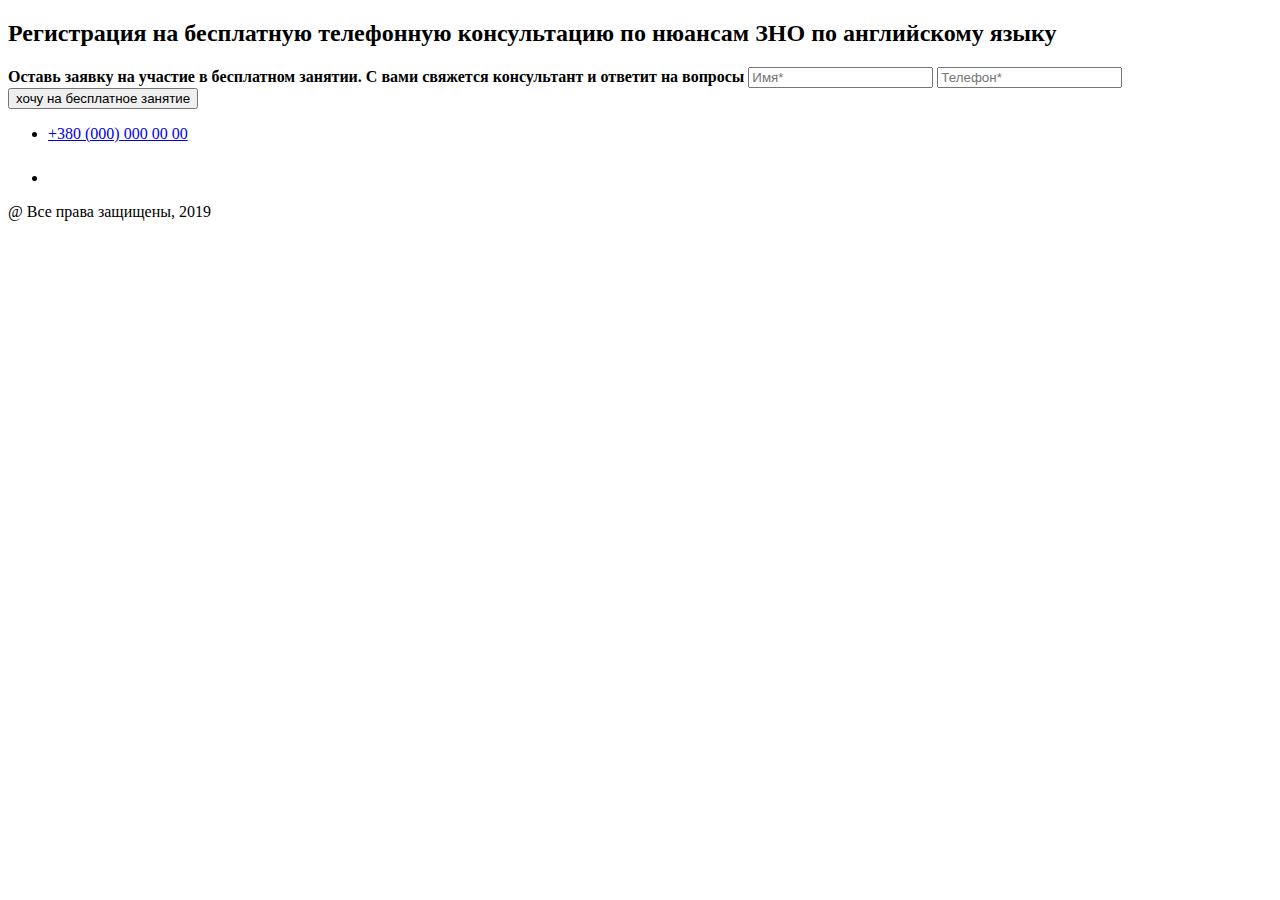
==== src/partials/footer.html @ a652c37c "Merge branch 'footer' into dev" ====
<!DOCTYPE html>
<section class="footer">
  <div class="registration">
    <h2 class="footer-title">
      Регистрация на <strong class="footer-accent"> бесплатную </strong> телефонную <strong class="footer-accent"> консультацию </strong> по нюансам ЗНО
      по английскому языку
    </h2>
    <form method="POST" class="footer-form" autocomplete="off" >
      <b class="footer-text">
        Оставь заявку на участие в <span class="footer-accent"> бесплатном занятии. </span> 
        С вами свяжется консультант и ответит на вопросы
      </b>
      <label class="form-field">
        <input type="text" name="name" class="modal-input name" placeholder="Имя&ast;" />
      </label>
      <label class="form-field">
        <input type="tel" name="tel" class="modal-input" placeholder="Телефон&ast;"/>
      </label>
      <button type="submit" class="footer-button btn">
        хочу на бесплатное занятие
      </button>
    </form>
  </div>
  <div class="contacts">
    <!-- Logo -->
    <ul class="contacts-list list">
      <li>
        <a href="tel:+380000000000" class="tel link">
           +380 (000) 000 00 00
        </a>
      </li>
      <li>
        <a href="#" class="insta link">
          <svg class="icon-insta" height="40" width="40" aria-label="Cылка на инстаграм"> <use href="./images/footer-images/instagram.svg"></use> </svg>
        </a>
      </li>
    </ul>
  </div>
  <div class="rights">
    <p class="rights-text">
      &commat; Все права защищены, 2019
    </p>
  </div>
</section>
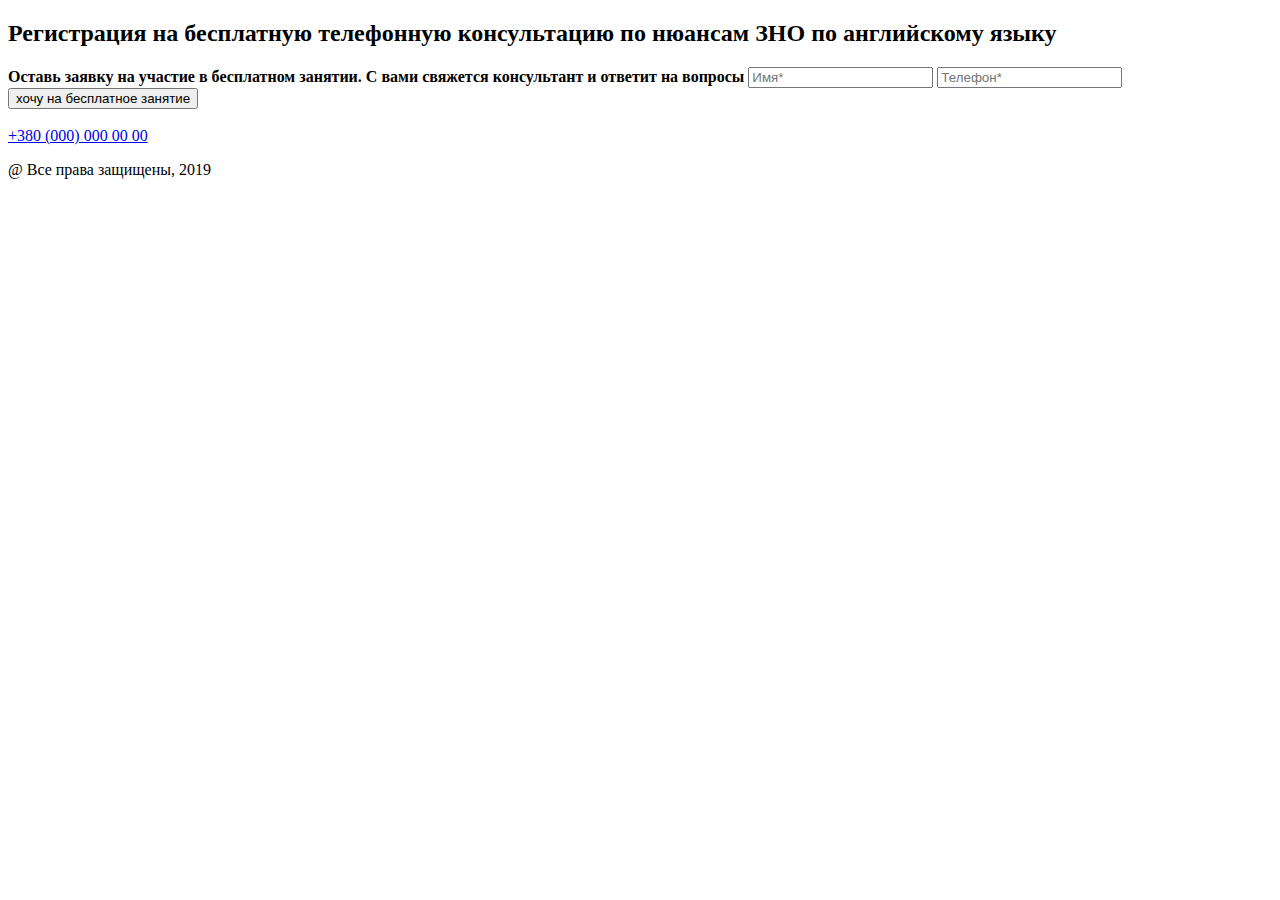
==== commit 90baa87f: "Черный desktop" ====
--- a/src/partials/footer.html
+++ b/src/partials/footer.html
@@ -1,43 +1,74 @@
 <!DOCTYPE html>
 <section class="footer">
-  <div class="registration">
-    <h2 class="footer-title">
-      Регистрация на <strong class="footer-accent"> бесплатную </strong> телефонную <strong class="footer-accent"> консультацию </strong> по нюансам ЗНО
-      по английскому языку
-    </h2>
-    <form method="POST" class="footer-form" autocomplete="off" >
-      <b class="footer-text">
-        Оставь заявку на участие в <span class="footer-accent"> бесплатном занятии. </span> 
-        С вами свяжется консультант и ответит на вопросы
-      </b>
-      <label class="form-field">
-        <input type="text" name="name" class="modal-input name" placeholder="Имя&ast;" />
-      </label>
-      <label class="form-field">
-        <input type="tel" name="tel" class="modal-input" placeholder="Телефон&ast;"/>
-      </label>
-      <button type="submit" class="footer-button btn">
-        хочу на бесплатное занятие
-      </button>
-    </form>
+  <div class="registration" id="callback" >
+    <div class="registration-container container">
+      <h2 class="footer-title">
+        Регистрация на <strong class="footer-accent"> бесплатную </strong> телефонную <strong class="footer-accent"> консультацию </strong> по нюансам ЗНО
+        по английскому языку
+      </h2>
+      <form method="POST" class="footer-form" autocomplete="off" >
+        <b class="footer-text">
+          Оставь заявку на участие в <span class="footer-accent"> бесплатном занятии. </span> 
+          С вами свяжется консультант и ответит на вопросы
+        </b>
+        <label class="form-field">
+          <input type="text" name="name" class="modal-input name" placeholder="Имя&ast;" />
+        </label>
+        <label class="form-field">
+          <input type="tel" name="tel" class="modal-input" placeholder="Телефон&ast;"/>
+        </label>
+        <button type="submit" class="footer-button btn">
+          хочу на бесплатное занятие
+        </button>
+      </form>
+    </div>
   </div>
-  <div class="contacts">
-    <!-- Logo -->
-    <ul class="contacts-list list">
-      <li>
-        <a href="tel:+380000000000" class="tel link">
-           +380 (000) 000 00 00
-        </a>
-      </li>
-      <li>
-        <a href="#" class="insta link">
-          <svg class="icon-insta" height="40" width="40" aria-label="Cылка на инстаграм"> <use href="./images/footer-images/instagram.svg"></use> </svg>
-        </a>
-      </li>
-    </ul>
+  <div class="contacts container" id="contact" >
+      <div class="footer-logo-position">
+          <a href="#" class="footer-logo">
+            <picture>
+              <source
+                srcset="
+                  ./images/logo/logo-black-t.webp    1x,
+                  ./images/logo/logo-black-t@2x.webp 2x
+                "
+                media="(min-width: 768px)"
+                type="image/webp"
+              />
+              <source
+                srcset="
+                  ./images/logo/logo-black.webp    1x,
+                  ./images/logo/logo-black@2x.webp 2x
+                "
+                type="image/webp"
+              />
+              <source
+                srcset="
+                  ./images/logo/logo-black-t.png    1x,
+                  ./images/logo/logo-black-t@2x.png 2x
+                "
+                media="(min-width: 768px)"
+              />
+              <source
+                srcset="
+                  ./images/logo/logo-black.png    1x,
+                  ./images/logo/logo-black@2x.png 2x
+                "
+              />
+      
+              <img src="./images/logo/logo-black.png" alt="" />
+            </picture>
+          </a>
+      </div>
+      <div class="footer-links">
+      <a href="tel:+380000000000" class="tel link">
+         +380 (000) 000 00 00
+      </a>
+      <a href="#" class="insta link"></a>
+      </div>
   </div>
   <div class="rights">
-    <p class="rights-text">
+    <p class="rights-text container">
       &commat; Все права защищены, 2019
     </p>
   </div>
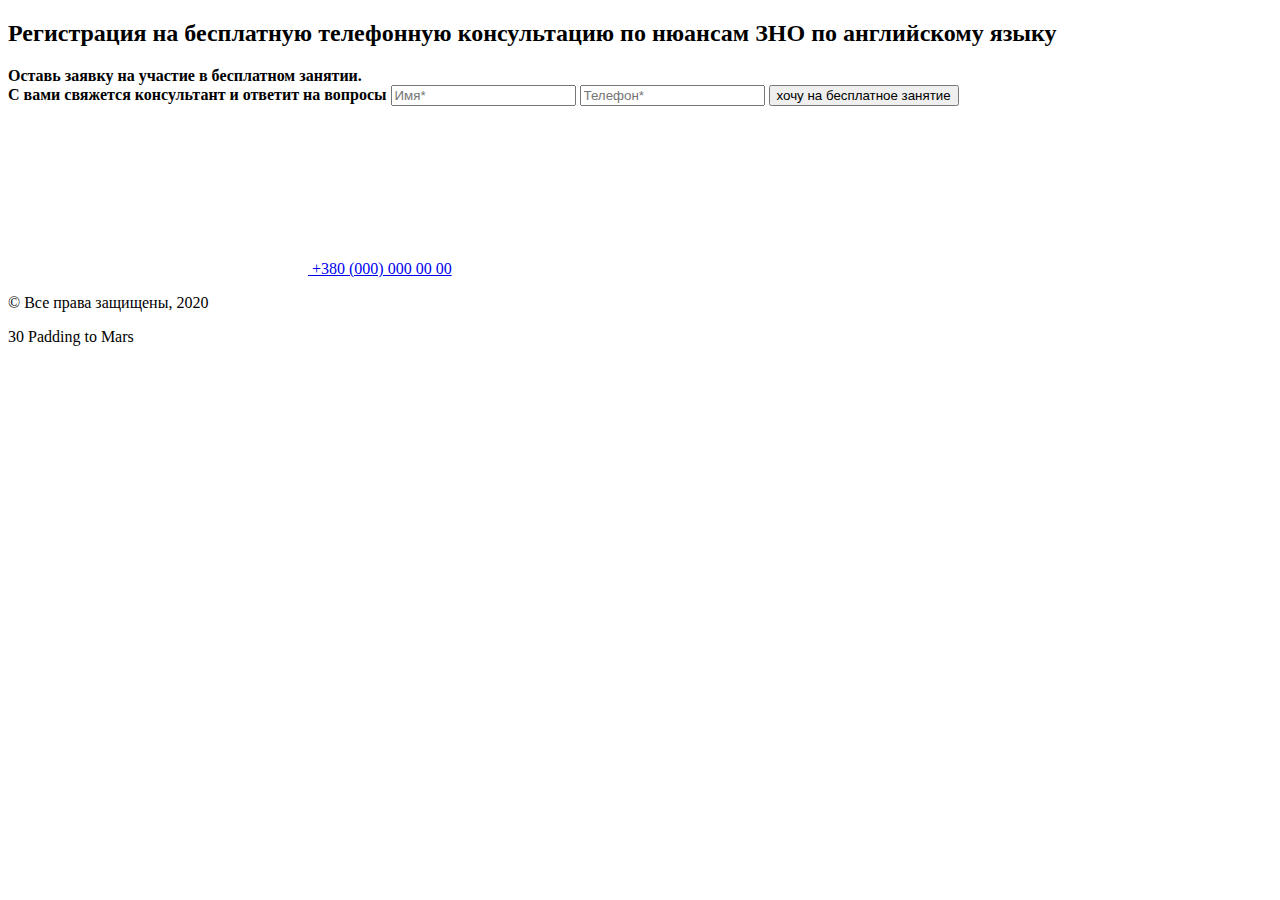
==== commit c9af96f0: "small bugs are fixed" ====
--- a/src/partials/footer.html
+++ b/src/partials/footer.html
@@ -1,21 +1,36 @@
 <!DOCTYPE html>
 <section class="footer">
-  <div class="registration" id="callback" >
-    <div class="registration-container container">
+  <div class="registration" id="callback">
+    <div class="registration-container">
       <h2 class="footer-title">
-        Регистрация на <strong class="footer-accent"> бесплатную </strong> телефонную <strong class="footer-accent"> консультацию </strong> по нюансам ЗНО
-        по английскому языку
+        Регистрация на
+        <strong class="footer-accent"> бесплатную </strong> телефонную
+        <strong class="footer-accent"> консультацию </strong> по нюансам ЗНО по
+        английскому языку
       </h2>
-      <form method="POST" class="footer-form" autocomplete="off" >
+      <form method="POST" class="footer-form" autocomplete="off">
         <b class="footer-text">
-          Оставь заявку на участие в <span class="footer-accent"> бесплатном занятии. </span> 
+          Оставь заявку на участие в
+          <span class="footer-accent"> бесплатном занятии. </span> <br />
           С вами свяжется консультант и ответит на вопросы
         </b>
         <label class="form-field">
-          <input type="text" name="name" class="modal-input name" placeholder="Имя&ast;" />
+          <input
+            type="text"
+            name="name"
+            class="modal-input name"
+            placeholder="Имя&ast;"
+            required
+          />
         </label>
         <label class="form-field">
-          <input type="tel" name="tel" class="modal-input" placeholder="Телефон&ast;"/>
+          <input
+            type="tel"
+            name="tel"
+            class="modal-input"
+            placeholder="Телефон&ast;"
+            required
+          />
         </label>
         <button type="submit" class="footer-button btn">
           хочу на бесплатное занятие
@@ -23,53 +38,57 @@
       </form>
     </div>
   </div>
-  <div class="contacts container" id="contact" >
-      <div class="footer-logo-position">
-          <a href="#" class="footer-logo">
-            <picture>
-              <source
-                srcset="
-                  ./images/logo/logo-black-t.webp    1x,
-                  ./images/logo/logo-black-t@2x.webp 2x
-                "
-                media="(min-width: 768px)"
-                type="image/webp"
-              />
-              <source
-                srcset="
-                  ./images/logo/logo-black.webp    1x,
-                  ./images/logo/logo-black@2x.webp 2x
-                "
-                type="image/webp"
-              />
-              <source
-                srcset="
-                  ./images/logo/logo-black-t.png    1x,
-                  ./images/logo/logo-black-t@2x.png 2x
-                "
-                media="(min-width: 768px)"
-              />
-              <source
-                srcset="
-                  ./images/logo/logo-black.png    1x,
-                  ./images/logo/logo-black@2x.png 2x
-                "
-              />
-      
-              <img src="./images/logo/logo-black.png" alt="" />
-            </picture>
-          </a>
-      </div>
-      <div class="footer-links">
+  <div class="contacts container" id="contact">
+    <div class="footer-logo-position">
+      <a href="#" class="footer-logo">
+        <picture>
+          <source
+            srcset="
+              ./images/logo/logo-black-t.webp    1x,
+              ./images/logo/logo-black-t@2x.webp 2x
+            "
+            media="(min-width: 768px)"
+            type="image/webp"
+          />
+          <source
+            srcset="
+              ./images/logo/logo-black.webp    1x,
+              ./images/logo/logo-black@2x.webp 2x
+            "
+            type="image/webp"
+          />
+          <source
+            srcset="
+              ./images/logo/logo-black-t.png    1x,
+              ./images/logo/logo-black-t@2x.png 2x
+            "
+            media="(min-width: 768px)"
+          />
+          <source
+            srcset="
+              ./images/logo/logo-black.png    1x,
+              ./images/logo/logo-black@2x.png 2x
+            "
+          />
+
+          <img src="./images/logo/logo-black.png" alt="" />
+        </picture>
+      </a>
+    </div>
+    <div class="footer-links">
       <a href="tel:+380000000000" class="tel link">
-         +380 (000) 000 00 00
+        <svg aria-label="иконка звонка" class="icon">
+          <use href="./images/icons/symbol-defs.svg#phone"></use>
+        </svg>
+        +380 (000) 000 00 00
       </a>
       <a href="#" class="insta link"></a>
-      </div>
+    </div>
   </div>
   <div class="rights">
-    <p class="rights-text container">
-      &commat; Все права защищены, 2019
-    </p>
+    <div class="copyright-cont container">
+      <p class="rights-text">&copy; Все права защищены, 2020</p>
+      <p class="footer-accent copyright">30 Padding to Mars</p>
+    </div>
   </div>
-</section>+</section>
